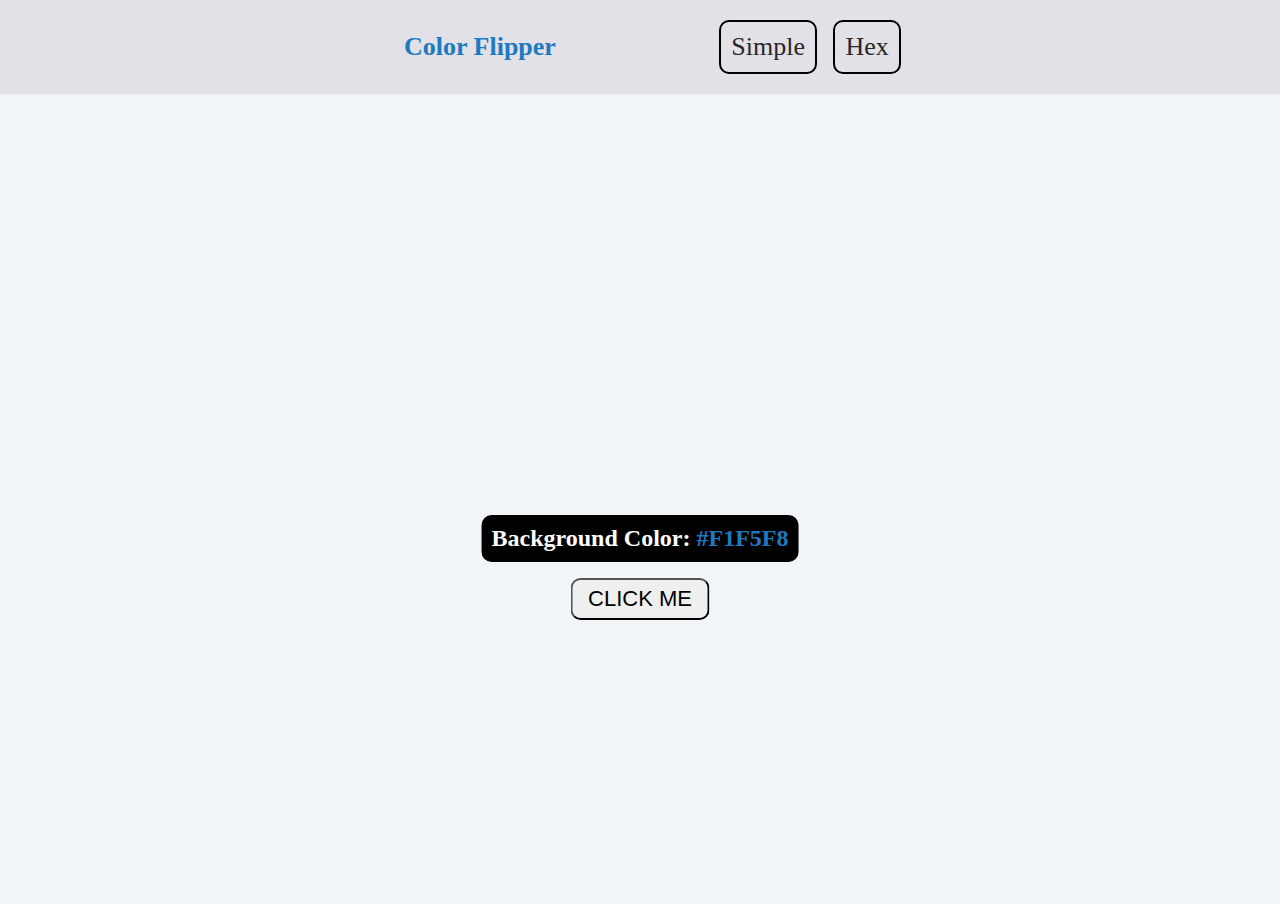
==== index.html @ bf338214 "first commit" ====
<html lang="en">
<head>
    <meta charset="UTF-8">
    <meta http-equiv="X-UA-Compatible" content="IE=edge">
    <meta name="viewport" content="width=device-width, initial-scale=1.0">
    <link rel="stylesheet" href="style.css">
    <title>COLOR FLIPPER</title>
</head>
<body>
    <!-- html for the main section -->
    <section class="header">
        <nav>
            <h4>Color Flipper</h4>
            <ul class="nav-links">
                <li><a href="/index.html">Simple</a></li>
                <li><a href="/hex.html">Hex</a></li>
            </ul>
        </nav>
    </section>
    <!-- html for the main section -->
    <section class="main">
        <div>
            <h2>background color: <span class="color">#f1f5f8 </span></h2>
            <button id="btn">click me</button>
        </div>
    </section>
    
    
    <!-- javascript code -->
    <script src="/app.js "></script>
</body>
</html>
---- style.css ----
*{
    margin: 0;
    padding: 0;
    box-sizing: border-box;
}
/* css for the header section */
.header{
    width: 100%;
    background: #fff;
    background: rgb(225, 225, 231);
    box-shadow: rgba(0, 0, 0, 0.1) 4px 9px 25px -10px;
}
.header nav{
    width: 40%;
    margin: auto;
    text-align: center;
    color: #1e7ac0;
    font-size: 26px;
    font-weight: 500;
    display: flex;
    justify-content: space-between;
    align-items: center;
    height: fit-content;
    padding: 20px 20px;
}
.header nav a{
    text-decoration: none;
    color: #292727;
}
.header nav li{
    list-style: none;
    margin: 0 5%;
    border: 2px solid black;
    padding: 10px;
    border-radius: 10px;
}
.header nav .nav-links{
    display: flex;
    justify-content: space-between;
} 
/* css for the main section */
.main{
    position: relative;
    height: 90vh;
    width: 100%;
    background: #f1f5f8 ;
}
.main div{
    position: absolute;
    text-align: center;
    left: 50%;
    top: 50%;
    transform: translateX(-50%);
}
.main div h2{
    text-transform: capitalize;
    margin: 5% 0;
    padding: 10px;
    border-radius: 10px;
    background-color: black;
    color: #fff;
}
.main div h2 span{
    text-transform: uppercase;
    color: #1e7ac0;
}
.main div button{
    padding: 2% 5%;
    font-size: 22px;
    text-transform: uppercase;
    border-radius: 10px;
}

@media(max-width: 850px){
    
    .header nav{
        display: block;
        text-align: center;
        width: 100%;
    }
    .header nav .nav-links{
        display: block;
        width: 100%;
    } 
    .header nav h4{
        margin-bottom: 10px;
    } 
    .main{
        height: 70vh;
    }


}
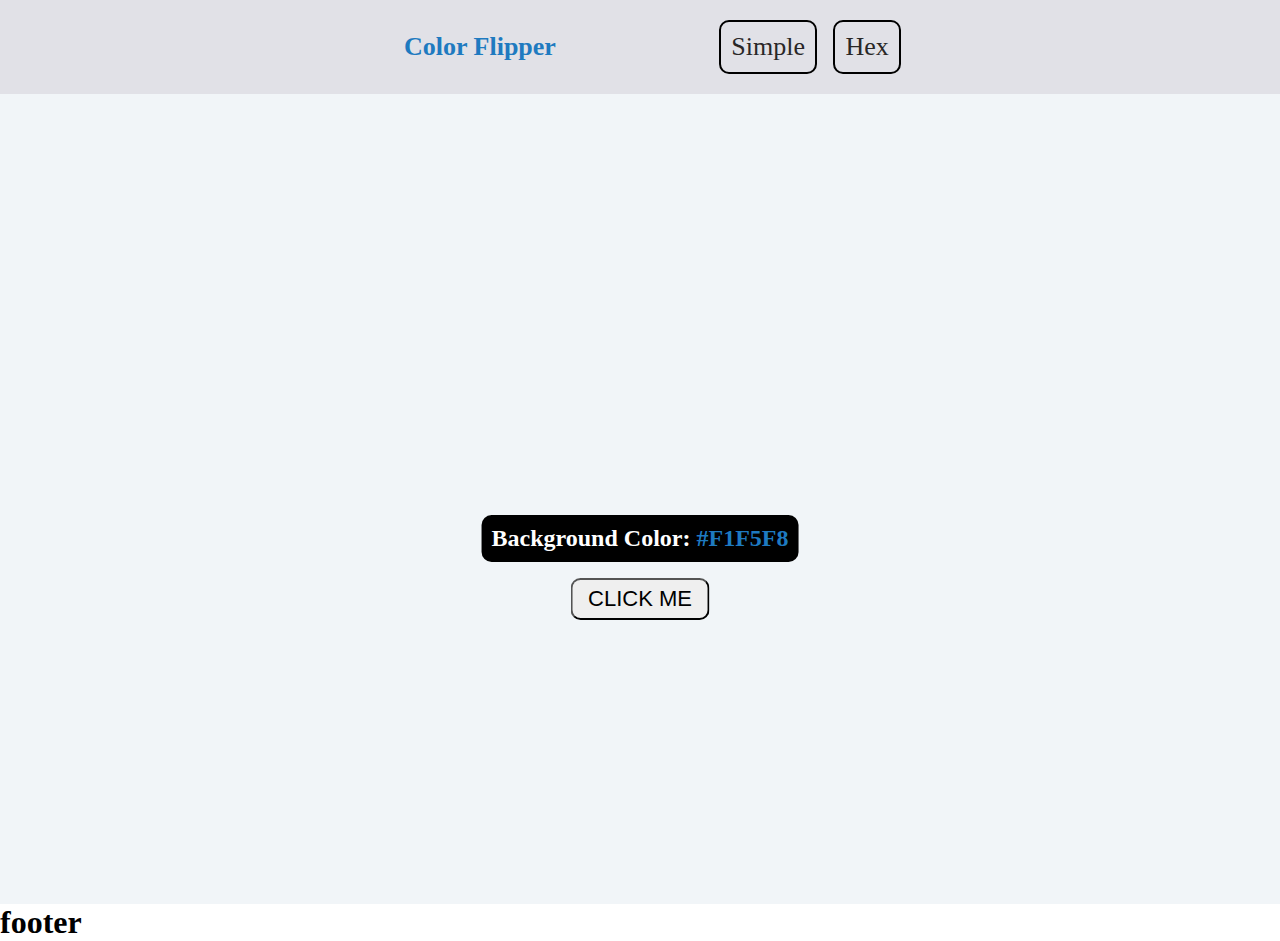
==== commit 06df00b7: "second commit" ====
--- a/index.html
+++ b/index.html
@@ -24,6 +24,9 @@
             <button id="btn">click me</button>
         </div>
     </section>
+    <section class="footer">
+        <h1>footer</h1>
+    </section>
     
     
     <!-- javascript code -->
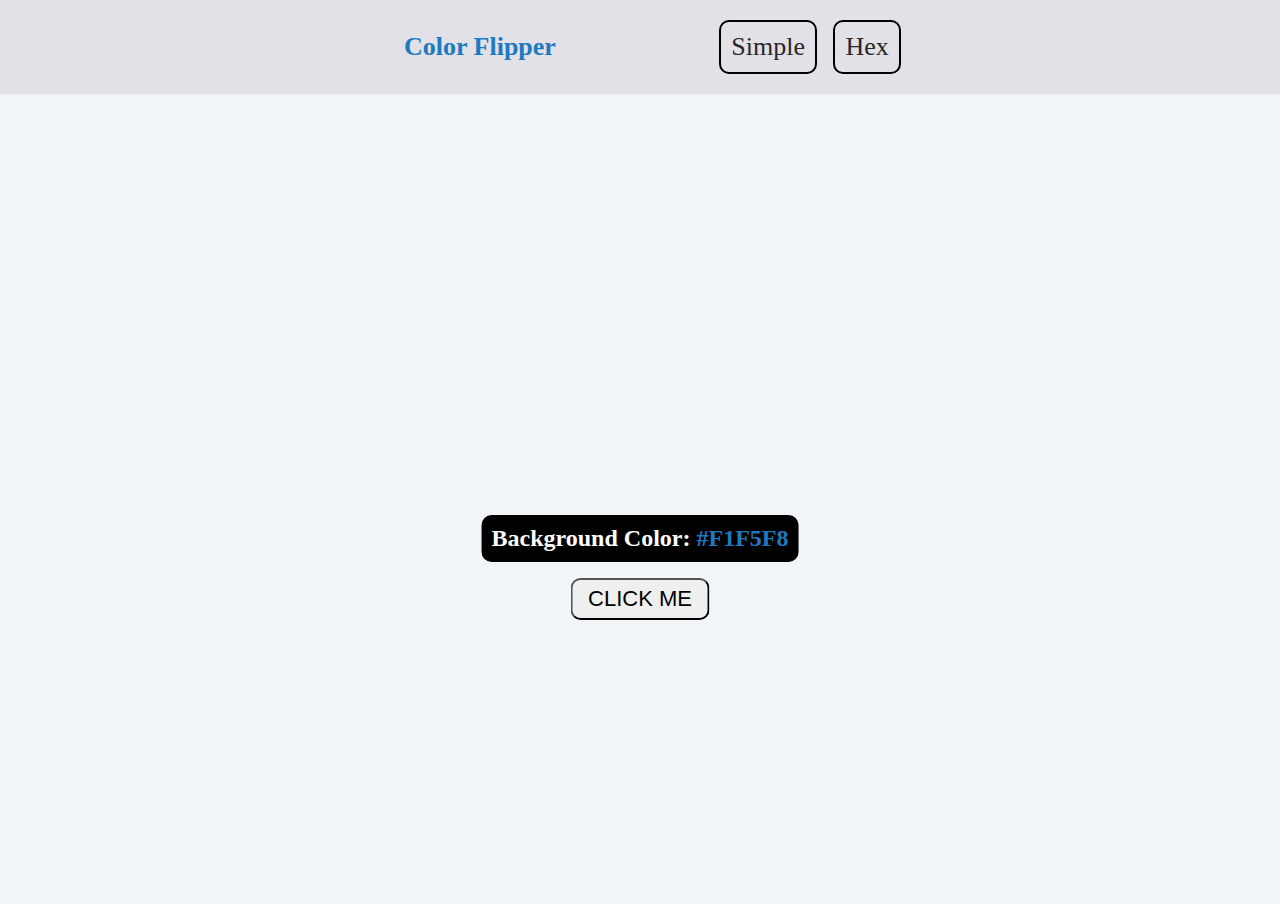
==== commit 0f5cbe83: "Update index.html" ====
--- a/index.html
+++ b/index.html
@@ -24,12 +24,7 @@
             <button id="btn">click me</button>
         </div>
     </section>
-    <section class="footer">
-        <h1>footer</h1>
-    </section>
-    
-    
     <!-- javascript code -->
     <script src="/app.js "></script>
 </body>
-</html>+</html>
